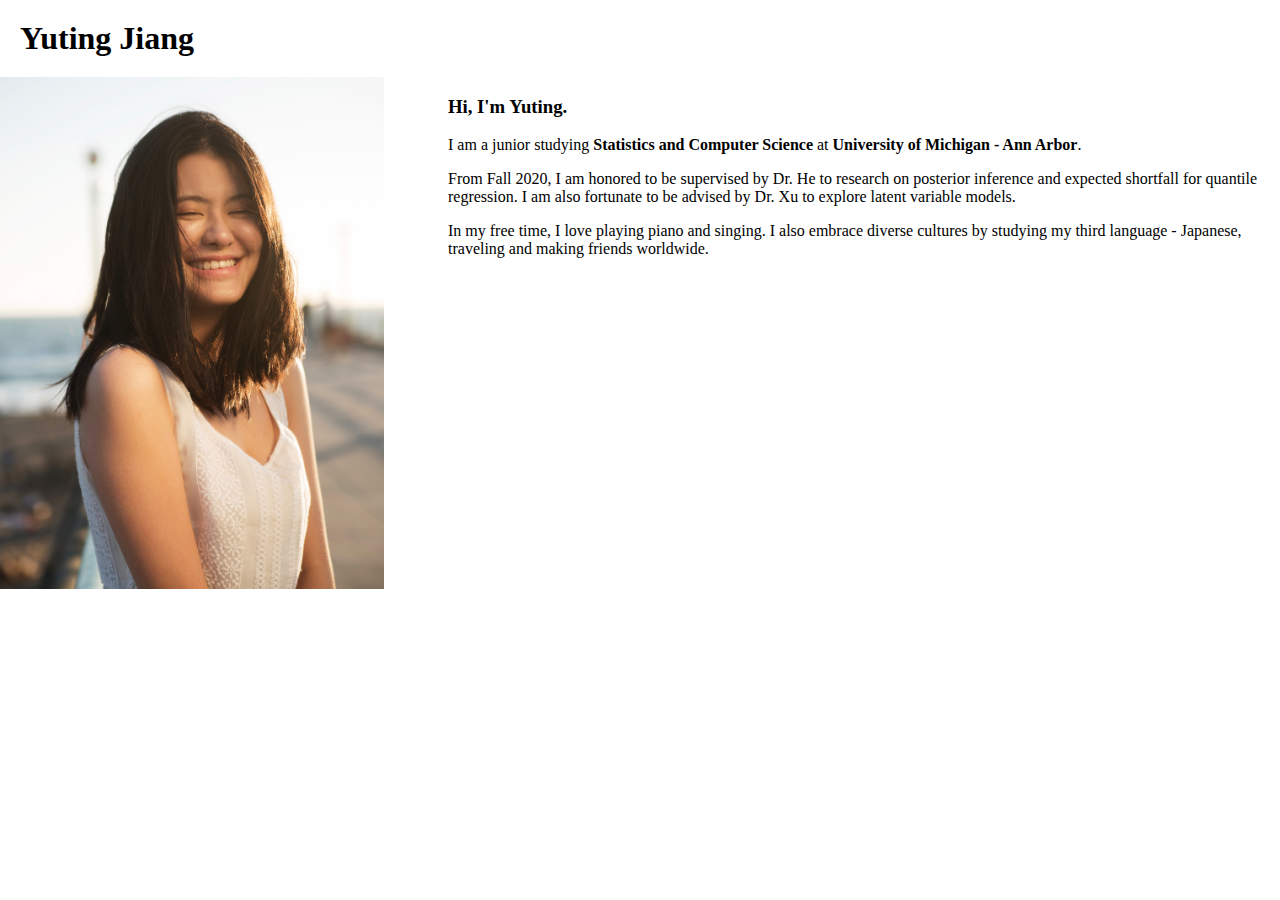
==== index.html @ 51d9e7e9 "init" ====
<!DOCTYPE html>
<html lang="en">
<head>
  <meta charset="UTF-8">
  <title>Yuting Jiang</title>
</head>
<style type="text/css">
  body{
    padding: 0px 0px;
    margin: 0px 0px;
  }

  .name{
    margin: 20px 20px;
    position: relative;
    font-family:Chalkboard;
  }

  .avatar{
    float: left;
    width: 30%;
  }

  .avatar img{
    width: 100%;
    height: auto;
  }

  .text{
    float: left;
    margin-left: 5%;
    width: 65%
  }

</style>
<body>

<h1 class="name">
  Yuting Jiang
</h1>
</body>


<div class="avatar" >
  <img src="personalprofile.jpeg" alt="Profile Image" />
</div>

<div class="text">
  <h3>Hi, I'm Yuting.</h3>
  <p>I am a junior studying <b>Statistics and Computer Science</b> at <b>University of Michigan - Ann Arbor</b>.

  </p>
  <p>
    From Fall 2020, I am honored to be supervised by Dr. He to research on posterior inference and expected shortfall for quantile regression.
    I am also fortunate to be advised by Dr. Xu to explore latent variable models.
  </p>
  <p>
    In my free time, I love playing piano and singing.
    I also embrace diverse cultures by studying my third language - Japanese, traveling and making friends worldwide.
  </p>
</div>

</html>
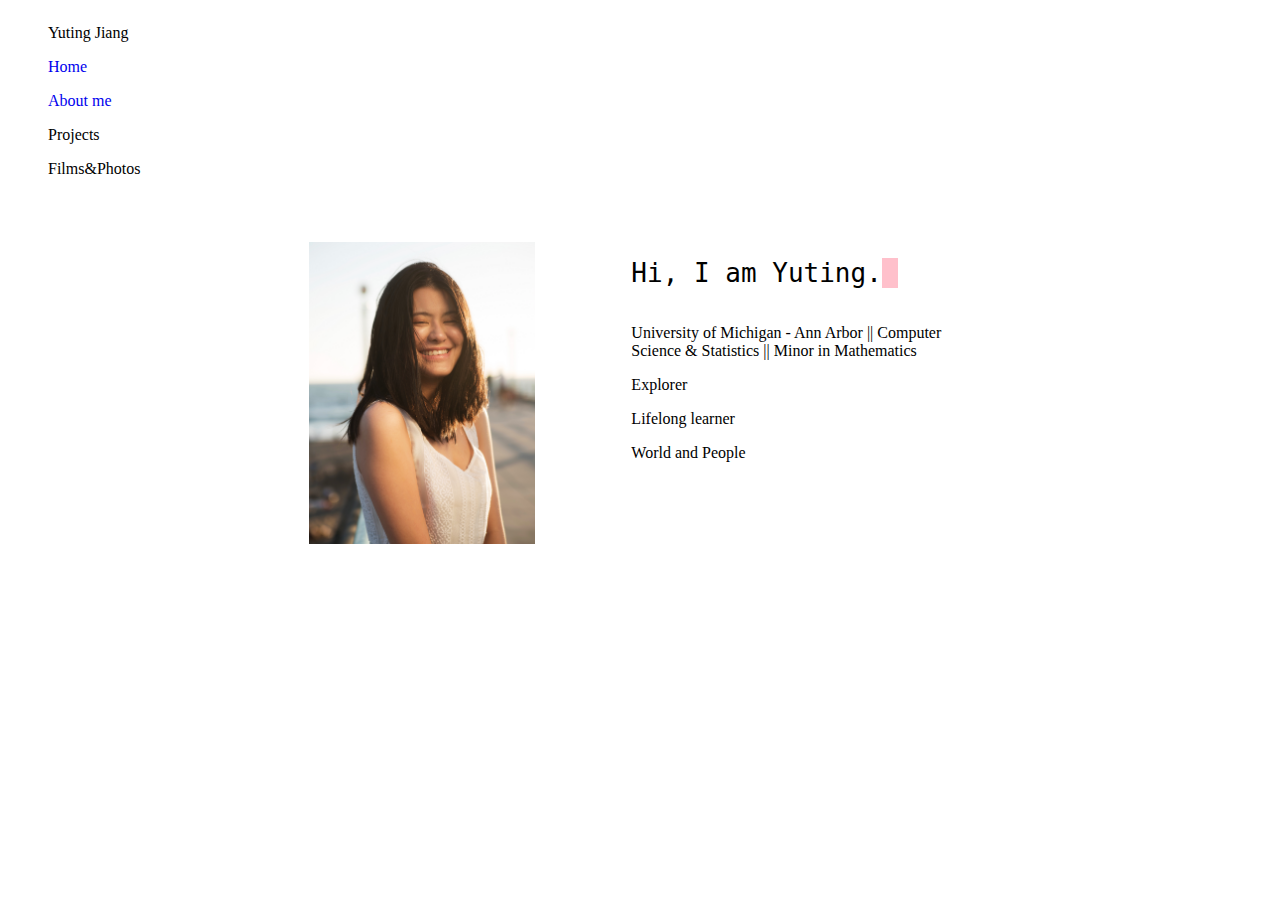
==== commit 11df0952: "v.1.1" ====
--- a/index.html
+++ b/index.html
@@ -3,61 +3,50 @@
 <head>
   <meta charset="UTF-8">
   <title>Yuting Jiang</title>
+  <style>
+
+  </style>
+
+  <link rel="stylesheet" href="./css/index.css"/>
 </head>
-<style type="text/css">
-  body{
-    padding: 0px 0px;
-    margin: 0px 0px;
-  }
 
-  .name{
-    margin: 20px 20px;
-    position: relative;
-    font-family:Chalkboard;
-  }
+<body>
+<div class="row1">
+  <div class="col1">
+    <ul>
+      <li>Yuting Jiang</li>
+      <li><a href="index.html">Home</a></li>
+      <li><a href="./intro.html">About me</a></li>
+      <li><a>Projects</a></li>
+      <li><a>Films&Photos</a></li>
+    </ul>
+  </div>
+  <div class="col2">
+  </div>
+  <div class="col3">
+  </div>
+</div>
 
-  .avatar{
-    float: left;
-    width: 30%;
-  }
+<div class="row2">
+  <div class="col1">
+  </div>
 
-  .avatar img{
-    width: 100%;
-    height: auto;
-  }
+  <div class="col2 col_flex">
+    <div class="avatar">
+      <img src="personalprofile.jpeg" alt="avatar" width="100%" height="auto">
+    </div>
+    <div class="con">
+      <p class="btwn"><span class="line">Hi, I am Yuting.</span></p>
+      <p>University of Michigan - Ann Arbor || Computer Science & Statistics || Minor in Mathematics</p>
+      <p>Explorer</p>
+      <p>Lifelong learner</p>
+      <p>World and People</p>
+    </div>
+</div>
 
-  .text{
-    float: left;
-    margin-left: 5%;
-    width: 65%
-  }
-
-</style>
-<body>
-
-<h1 class="name">
-  Yuting Jiang
-</h1>
+  <div class="col3">
+  </div>
+</div>
 </body>
 
-
-<div class="avatar" >
-  <img src="personalprofile.jpeg" alt="Profile Image" />
-</div>
-
-<div class="text">
-  <h3>Hi, I'm Yuting.</h3>
-  <p>I am a junior studying <b>Statistics and Computer Science</b> at <b>University of Michigan - Ann Arbor</b>.
-
-  </p>
-  <p>
-    From Fall 2020, I am honored to be supervised by Dr. He to research on posterior inference and expected shortfall for quantile regression.
-    I am also fortunate to be advised by Dr. Xu to explore latent variable models.
-  </p>
-  <p>
-    In my free time, I love playing piano and singing.
-    I also embrace diverse cultures by studying my third language - Japanese, traveling and making friends worldwide.
-  </p>
-</div>
-
 </html>
--- a/css/index.css
+++ b/css/index.css
@@ -0,0 +1,85 @@
+.row1{
+  display: flex;
+}
+.col1{
+  flex: 1;
+  border: beige;
+}
+.col2{
+  flex: 3;
+  border: beige;
+}
+
+.col_flex{
+  display: flex;
+  flex-direction: row;
+}
+.col3{
+  flex: 1;
+  border: beige;
+}
+.row2{
+  display: flex;
+}
+ul li{
+  list-style: none;
+  display: block;
+  font-family: Chalkboard;
+  margin-bottom: 1em;
+}
+
+.chalkbd{
+  font-family: Chalkboard;
+  text-indent: 1em;
+}
+
+ul li a{
+  text-decoration: none;
+  cursor: pointer;
+}
+
+ul li a:hover{
+  color: pink;
+}
+
+li li a:current{
+  color: pink;
+}
+
+ul li a{
+  text-decoration: none;
+}
+.avatar{
+  flex: 4;
+  margin: 3em;
+}
+
+.con {
+  flex: 6;
+  margin: 3em;
+  width: auto;
+}
+
+.btwn{
+  display: inline-block;
+  width: auto;
+}
+.line {
+  display: inline-block;
+  border-right: 1rem solid pink;
+  font-size: 200%; /* 字体大小 */
+  font-family: monospace;/* 等宽字体 */
+  white-space: nowrap; /* 文字不换行 */
+  overflow: hidden; /* 多余的文字内容隐藏 */
+  animation: borders 0.7s infinite normal,
+  widths 2s steps(16); /* 重点 steps() */
+}
+@keyframes broders {
+  from {border-right-color: #000;}
+  to {border-right-color: #fff;}
+}
+/* 容器宽的改变动画 */
+@keyframes widths {
+  from {width: 0;}
+  to {width: 100%;} /* 也可以是固定宽 */
+}
